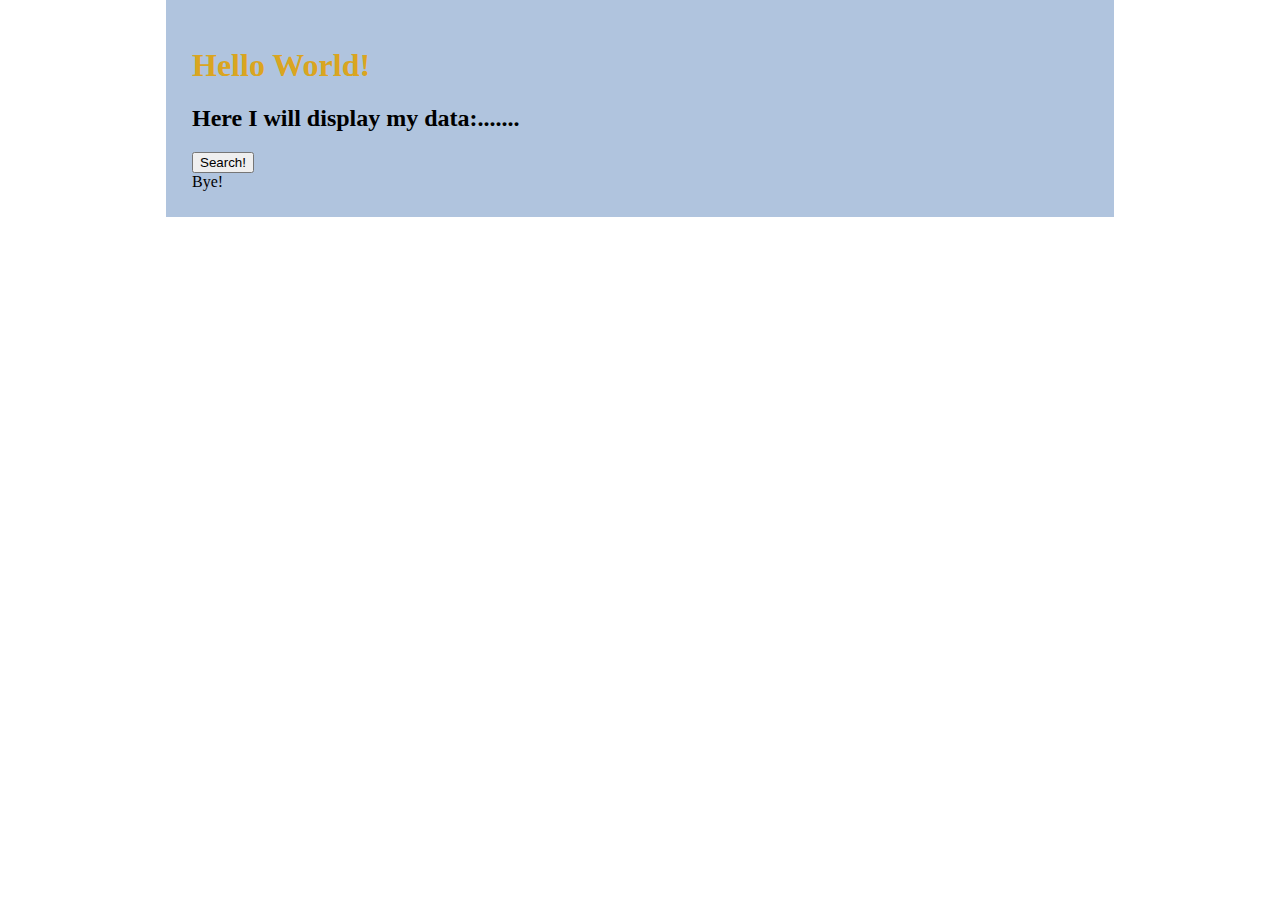
==== Week3/index.html @ ef125214 "added some tips for homework" ====
<!DOCTYPE html>
<html>

<head>
    <title>Firas</title>
    <link rel="stylesheet" type="text/css" href="main.css">
    <meta name="viewport" content="width=device-width, initial-scale=1.0" />
</head>

<body>
    <div class="wrapper">
        <header>
            <h1>Hello World!</h1></header>
        <main>
            <section>
                <h2>Here I will display my data:.......</h2>
                <!-- Step 4 
                So here we added a button:
                which we can click, yes but noting will happen...
                I gave it a very creative class of button 
                So now we need to find a way to REGISTER if the button is clicked or not
                I suggest that for that we go back to our javaScript File (lets go step 5!) -->
                <button id="button">Search!</button>
            </section>
        </main>
        <footer>Bye!</footer>
    </div>
    <script type="text/javascript" src="main.js"></script>

</body>

</html>
---- Week3/main.css ----
body{
	margin: 0;
	padding: 0;
}

.wrapper{
	width: 70%;
	margin: 0 auto;
	padding: 2%;
	background: lightsteelblue;
}

h1{
	color: goldenrod;
}
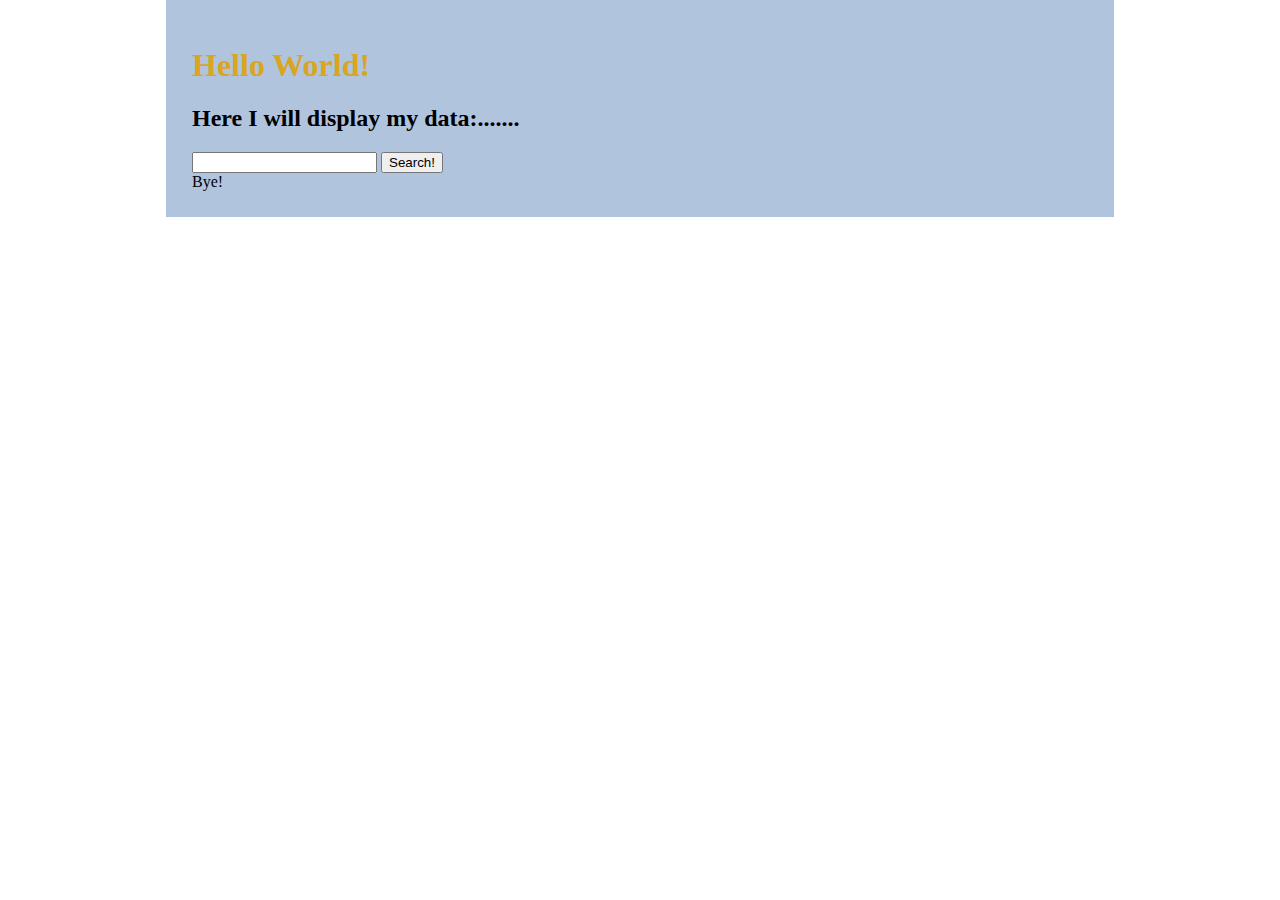
==== commit 2e92194d: "added some lines and removed some lines" ====
--- a/Week3/index.html
+++ b/Week3/index.html
@@ -20,6 +20,7 @@
                 I gave it a very creative class of button 
                 So now we need to find a way to REGISTER if the button is clicked or not
                 I suggest that for that we go back to our javaScript File (lets go step 5!) -->
+                <input id="input" type="text">
                 <button id="button">Search!</button>
             </section>
         </main>
